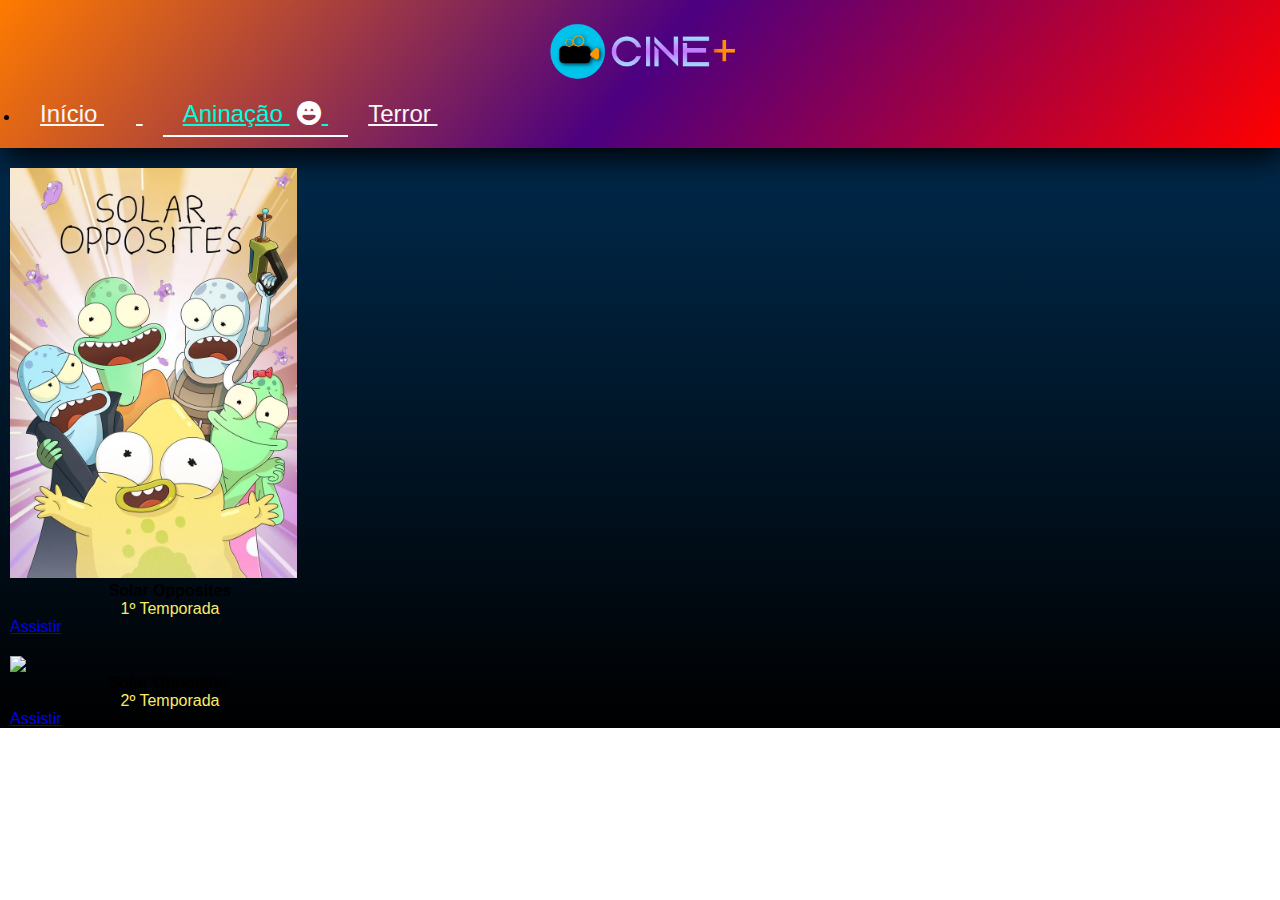
==== animacao.html @ 598e6583 "update" ====
<!DOCTYPE html>
<html lang="pt-br">

<head>
  <meta charset="UTF-8">
  <meta http-equiv="X-UA-Compatible" content="IE=edge">
  <meta name="viewport" content="width=device-width, initial-scale=1.0">
  <title>Cinema</title>
  <link rel="shortcut icon" href="imgfilmes\icon-for-movie-0.jpg">
  <link rel="stylesheet" type="text/css" href="estilo.css">
  <link href="https://cdn.jsdelivr.net/npm/bootstrap@5.2.2/dist/css/bootstrap.min.css" rel="stylesheet"
    integrity="sha384-Zenh87qX5JnK2Jl0vWa8Ck2rdkQ2Bzep5IDxbcnCeuOxjzrPF/et3URy9Bv1WTRi" crossorigin="anonymous">
  <link rel="stylesheet" href="https://cdn.jsdelivr.net/npm/bootstrap-icons@1.11.3/font/bootstrap-icons.min.css">

</head>

<body class="min-vh-100">

 
  <header class="cabecalho d-flex flex-row align-items-center gap-5 navbar navbar-expand-lg">

    <div class="container-fluid">
      <a class="navbar-brand" href="/index.html"><img class="logopricipal"
          src="imgfilmes\cinema-logo-1816B261B0-seeklogo.com.png" alt=""></a>
      <button class="navbar-toggler" type="button" data-bs-toggle="collapse" data-bs-target="#navbarSupportedContent"
        aria-controls="navbarSupportedContent" aria-expanded="false" aria-label="Toggle navigation">
        <span class="navbar-toggler-icon"></span>
      </button>
      <div class="collapse navbar-collapse" id="navbarSupportedContent">
        <ul class="navbar-nav me-auto mb-2 mb-lg-0">
          <li
            class="nav-item d-flex align-items-start align-items-lg-center justify-content-center flex-column flex-lg-row gap-3">
            <a class="nav-link" href="index.html"> Início <i class="bi bi-house-fill"></i> </a>
            <a class="nav-link active" href="animacao.html"> Aninação <i class="bi bi-emoji-laughing-fill"></i> </a>
            <a class="nav-link" href="terror.html">Terror <i class="bi bi-emoji-grimace-fill"></i> </a>
          </li>
        </ul>
      </div>
    </div>

  </header>



  <div class="main d-flex flex-row  justify-content-center justify-content-lg-start align-items-center flex-wrap ">

    <div class="card text-bg-dark mb-3" style="width: 20rem; margin-top: 20px; margin-left: 10px;">
      <img src="imgfilmes/solar-oppositetp1s.jpg" class="card-img-top" alt="...">
      <div class="card-body">
        <h5 class="card-title">Solar Opposites</h5>
        <p style="text-align: center; color:rgb(250, 235, 103)">1º Temporada</p>
        <a href="solaroppTp1.html" class="btn btn-outline-info btn-lg ">Assistir</a>
      </div>
    </div>

    <div class="card text-bg-dark mb-3" style="width: 20rem; margin-top: 20px; margin-left: 10px;">
      <img src="https://lumiere-a.akamaihd.net/v1/images/solar_opposites_4x5_las_e0333d41.png" class="card-img-top"
        alt="...">
      <div class="card-body">
        <h5 class="card-title">Solar Opposites</h5>
        <p style="text-align: center; color:rgb(250, 235, 103)">2º Temporada</p>
        <a href="solaropp.html" class="btn btn-outline-info btn-lg ">Assistir</a>
      </div>
    </div>

  </div>

  <script src="https://cdn.jsdelivr.net/npm/bootstrap@5.2.2/dist/js/bootstrap.bundle.min.js"
    integrity="sha384-OERcA2EqjJCMA+/3y+gxIOqMEjwtxJY7qPCqsdltbNJuaOe923+mo//f6V8Qbsw3"
    crossorigin="anonymous"></script>
</body>

</html>
---- estilo.css ----
/*configurações padrôes originais*/
* {
   margin: 0%;
   padding: 0%;
   font-size: 100%;
   box-sizing: border-box;
   border: none;
   outline: none;
}


/*=========================================================
Estilos geral padrão*/

body {

   background-image: linear-gradient(0deg, rgb(0, 0, 0), #00345f);
   font-family: Arial, Helvetica, sans-serif;
   background-repeat: no-repeat;
   background-size: contain;
}

.cabecalho {
   background-image: linear-gradient(130deg, #ff7b00, #4c0080, #ff0000);
   box-shadow: 5px 10px 30px black;
   padding: 20px;
}

.logopricipal {
   max-width: 200px;
   display: block;
   margin: auto;
}

.logopricipalplayers {
   width: 20%;
   margin-left: 40%;
   text-align: center;
}

.nav-link{
   color: #f7f7f7 !important;
   font-size: 1.5rem !important;
   border-bottom: solid 2px #ffffff00;
   padding: 8px 20px !important;
   transition: all 0.25s !important;
}

.bi-house-fill{
   opacity: 0%;
   transition: all 0.25s !important;
   margin-left: 8px;
}
.bi-emoji-laughing-fill{
   opacity: 0%;
   transition: all 0.25s !important;
   margin-left: 8px;
}
.bi-emoji-grimace-fill{
   opacity: 0%;
   transition: all 0.25s !important;
   margin-left: 8px;
}

.nav-link:hover{
   color: #00ffdd !important;
   border-bottom: solid 2px #ffffff;

   .bi-emoji-laughing-fill{
      opacity: 100%;
      color: #ffffff;
   }
   
   .bi-emoji-grimace-fill{
      opacity: 100%;
      color: #ffffff;
   }

   .bi-house-fill{
      opacity: 100%;
      color: #ffffff;
   }
   

}

.active{
   color: #00ffdd !important;
   border-bottom: solid 2px #ffffff;

   .bi-emoji-laughing-fill{
      opacity: 100%;
      color: #ffffff;
   }
   
   .bi-emoji-grimace-fill{
      opacity: 100%;
      color: #ffffff;
   }

   .bi-house-fill{
      opacity: 100%;
      color: #ffffff;
   }
   

}

.divisor{
   border: solid 2px black;
}

.circulofm {
   color: aliceblue;
   font-size: 20px;
   text-decoration: none;
   text-align: center;
}


.playvideo {
   width: 50%;
   margin: auto;
   display: block;
   margin-top: 2%;
}

.botoes {
   position: absolute;
   top: 50%;
   left: 42%;
   margin: -25px 0 0 -25px;
}

.b1 {
   font-size: 25px;
   padding: 10px 62px;
   background: -webkit-linear-gradient(left, #9f78fa, #81d0fd);
   color: rgb(3, 3, 3);
   border-radius: 50px 20px;
   text-decoration: none;
   
}

.b1:hover {
   background: -webkit-linear-gradient(left, #f7f7f7, #ffffff);
   color: #7940ff;
   text-decoration: none;
}

.dropdown {
   margin-left: 10px;
}


/*==========================================================


Área de imagens da pagia inicial para escolha dos filmes*/


.btn {
   width: 290px;
   margin-top: 10px;
   transition: all 0.25s !important;
}

.card-title {
   text-align: center;
}

.carddiv {
   margin-top: 50px;

}

.card-img-top {
   height: 410px;
}
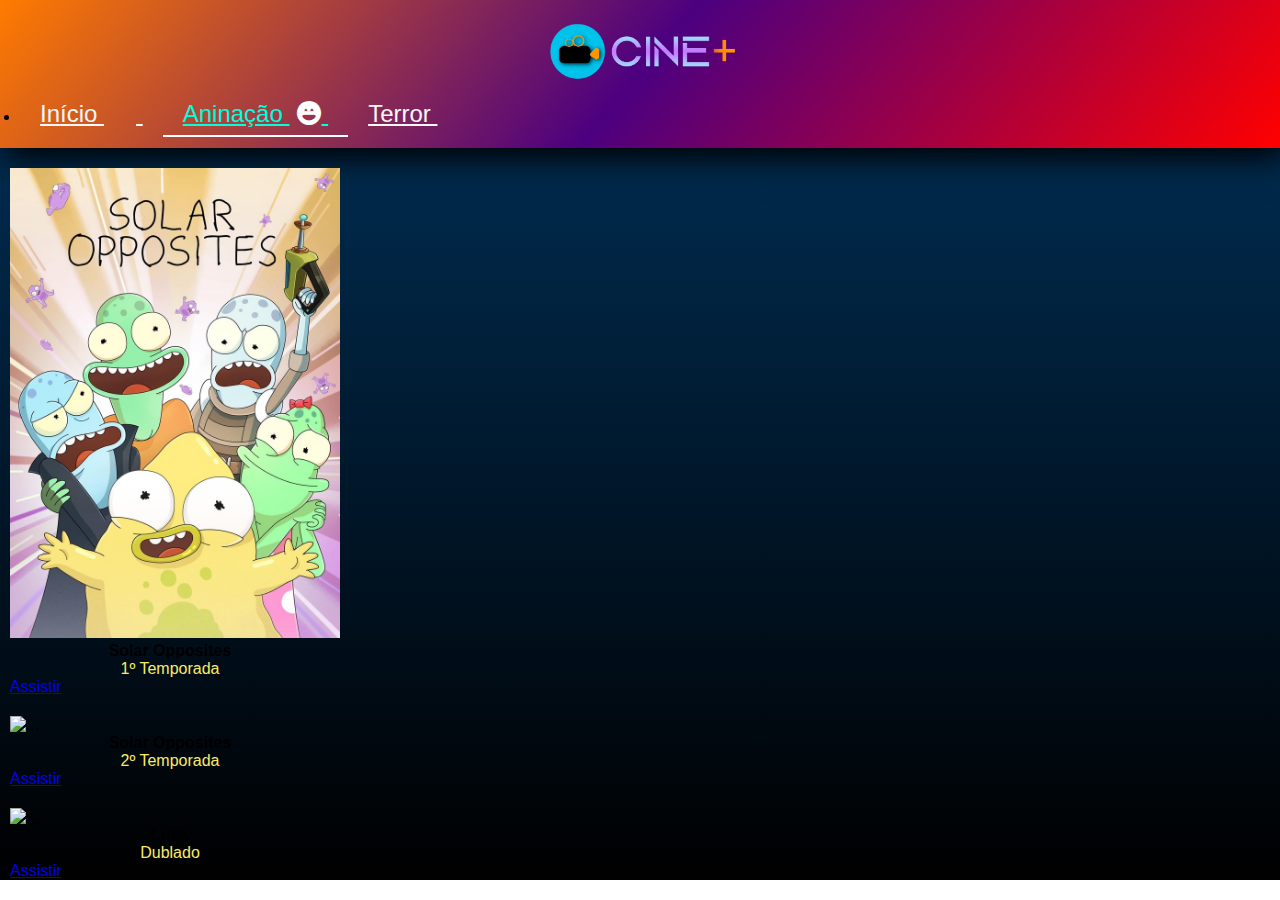
==== commit 56b4629b: "update" ====
--- a/animacao.html
+++ b/animacao.html
@@ -63,6 +63,16 @@
       </div>
     </div>
 
+    <div class="card text-bg-dark mb-3" style="width: 20rem; margin-top: 20px; margin-left: 10px;">
+      <img src="https://br.web.img3.acsta.net/pictures/22/07/08/09/41/2988143.jpg" class="card-img-top"
+        alt="...">
+      <div class="card-body">
+        <h5 class="card-title">Luck</h5>
+        <p style="text-align: center; color:rgb(250, 235, 103)">Dublado</p>
+        <a href="luck.html" class="btn btn-outline-info btn-lg ">Assistir</a>
+      </div>
+    </div>
+
   </div>
 
   <script src="https://cdn.jsdelivr.net/npm/bootstrap@5.2.2/dist/js/bootstrap.bundle.min.js"
--- a/estilo.css
+++ b/estilo.css
@@ -175,5 +175,5 @@
 }
 
 .card-img-top {
-   height: 410px;
+   height: 470px;
 }